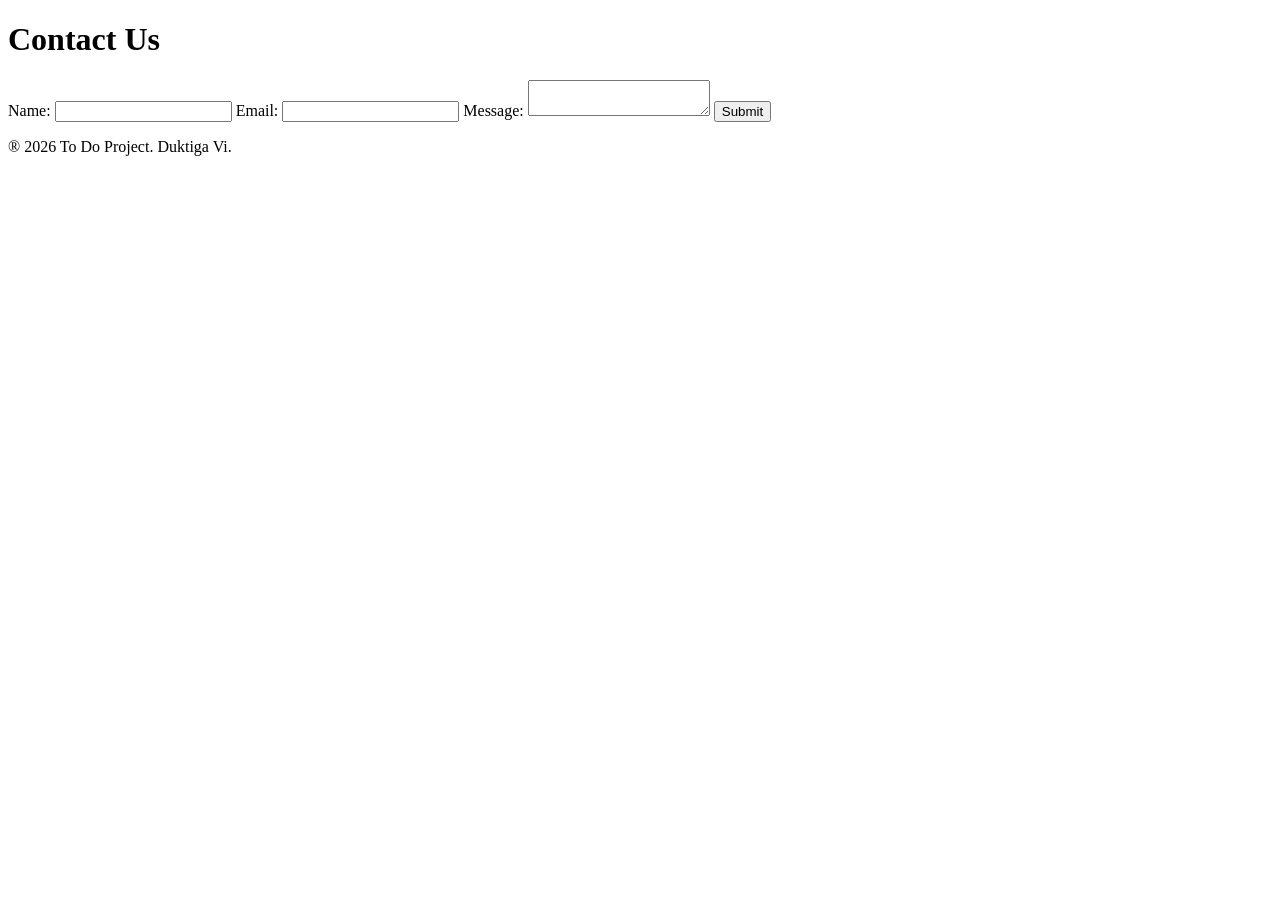
==== To_Do_Project/contact.html @ 3d9b5ce3 "Create contact.html" ====
<!DOCTYPE html>
<html lang="en">

<head>
    <meta charset="UTF-8">
    <title>Contact Us</title>
    <link rel="stylesheet" href="style.css">
</head>

<body>
    <header>
        <h1>Contact Us</h1>
    </header>

    <main>
        <form action="submit_form.php" method="post">
            <label for="name">Name:</label>
            <input type="text" id="name" name="name" required>

            <label for="email">Email:</label>
            <input type="email" id="email" name="email" required>

            <label for="message">Message:</label>
            <textarea id="message" name="message" required></textarea>

            <button type="submit">Submit</button>
        </form>
    </main>

    <footer>
        <p>® 2026 To Do Project. Duktiga Vi.</p>
    </footer>

</html>
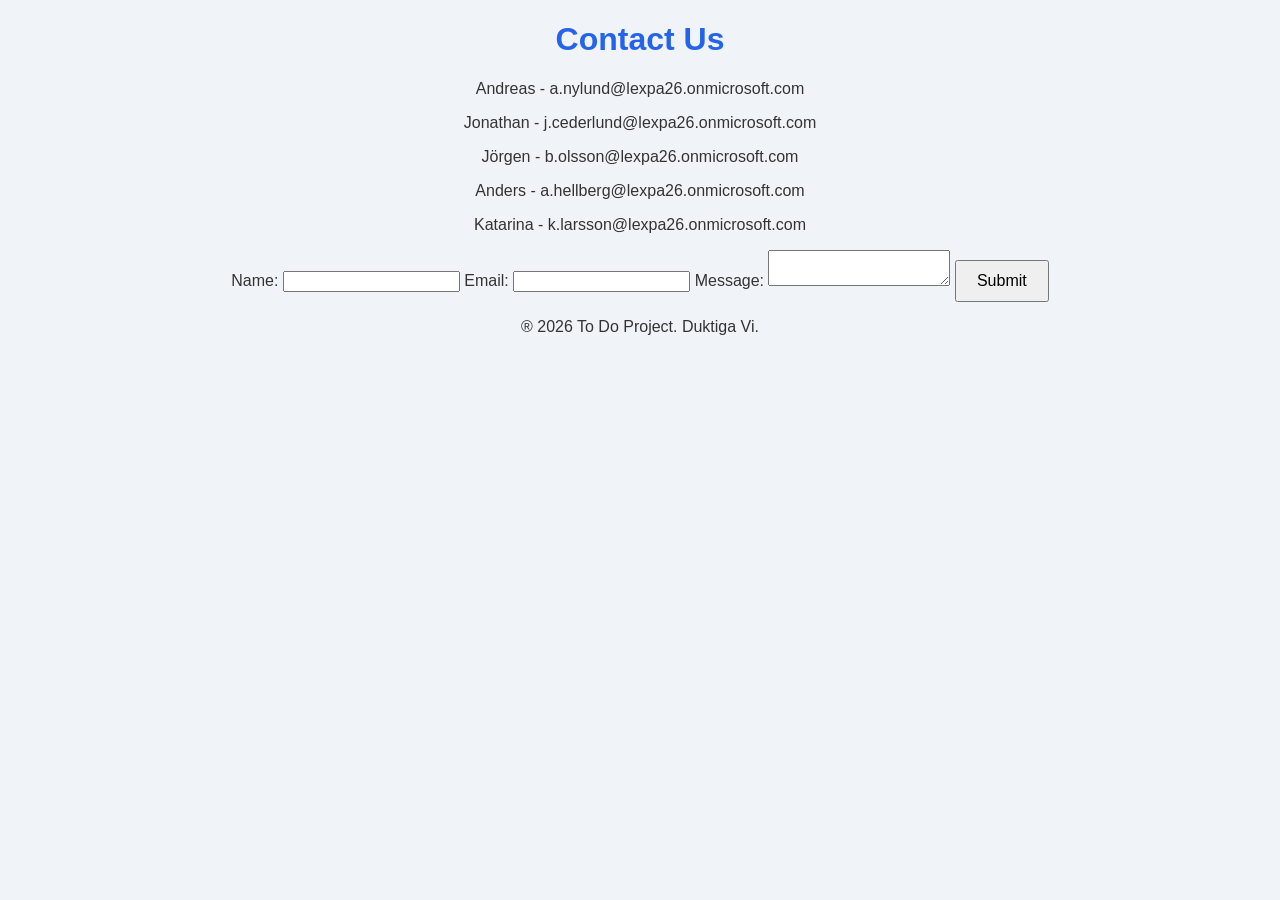
==== commit b0360fc4: "Update contact.html" ====
--- a/To_Do_Project/contact.html
+++ b/To_Do_Project/contact.html
@@ -13,6 +13,12 @@
     </header>
 
     <main>
+        <p>Andreas  - a.nylund@lexpa26.onmicrosoft.com</p>
+        <p>Jonathan - j.cederlund@lexpa26.onmicrosoft.com</p>
+        <p>Jörgen   - b.olsson@lexpa26.onmicrosoft.com</p>
+        <p>Anders   - a.hellberg@lexpa26.onmicrosoft.com</p>
+        <p>Katarina - k.larsson@lexpa26.onmicrosoft.com</p>
+
         <form action="submit_form.php" method="post">
             <label for="name">Name:</label>
             <input type="text" id="name" name="name" required>
--- a/To_Do_Project/style.css
+++ b/To_Do_Project/style.css
@@ -0,0 +1,15 @@
+body {
+ font-family: Arial, sans-serif;
+ text-align: center;
+
+background-color: #f0f4f8; 
+color: #333;
+}
+
+h1 {
+ color: #2563eb;
+}
+button {
+ padding: 10px 20px;
+ font-size: 16px;
+}
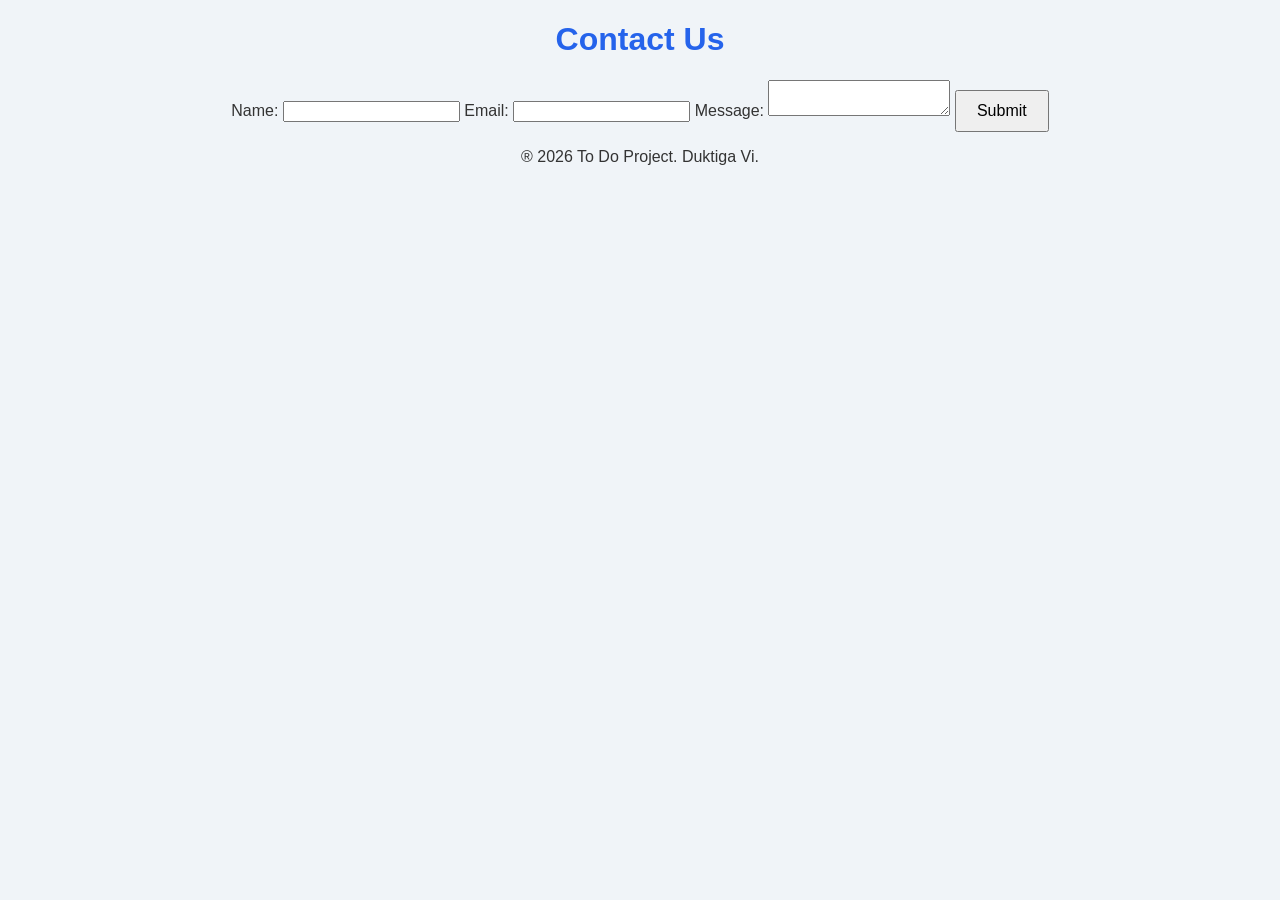
==== commit 1dd3f3e4: "Update contact.html" ====
--- a/To_Do_Project/contact.html
+++ b/To_Do_Project/contact.html
@@ -13,12 +13,6 @@
     </header>
 
     <main>
-        <p>Andreas  - a.nylund@lexpa26.onmicrosoft.com</p>
-        <p>Jonathan - j.cederlund@lexpa26.onmicrosoft.com</p>
-        <p>Jörgen   - b.olsson@lexpa26.onmicrosoft.com</p>
-        <p>Anders   - a.hellberg@lexpa26.onmicrosoft.com</p>
-        <p>Katarina - k.larsson@lexpa26.onmicrosoft.com</p>
-
         <form action="submit_form.php" method="post">
             <label for="name">Name:</label>
             <input type="text" id="name" name="name" required>
@@ -37,4 +31,4 @@
         <p>® 2026 To Do Project. Duktiga Vi.</p>
     </footer>
 
-</html>+</html>
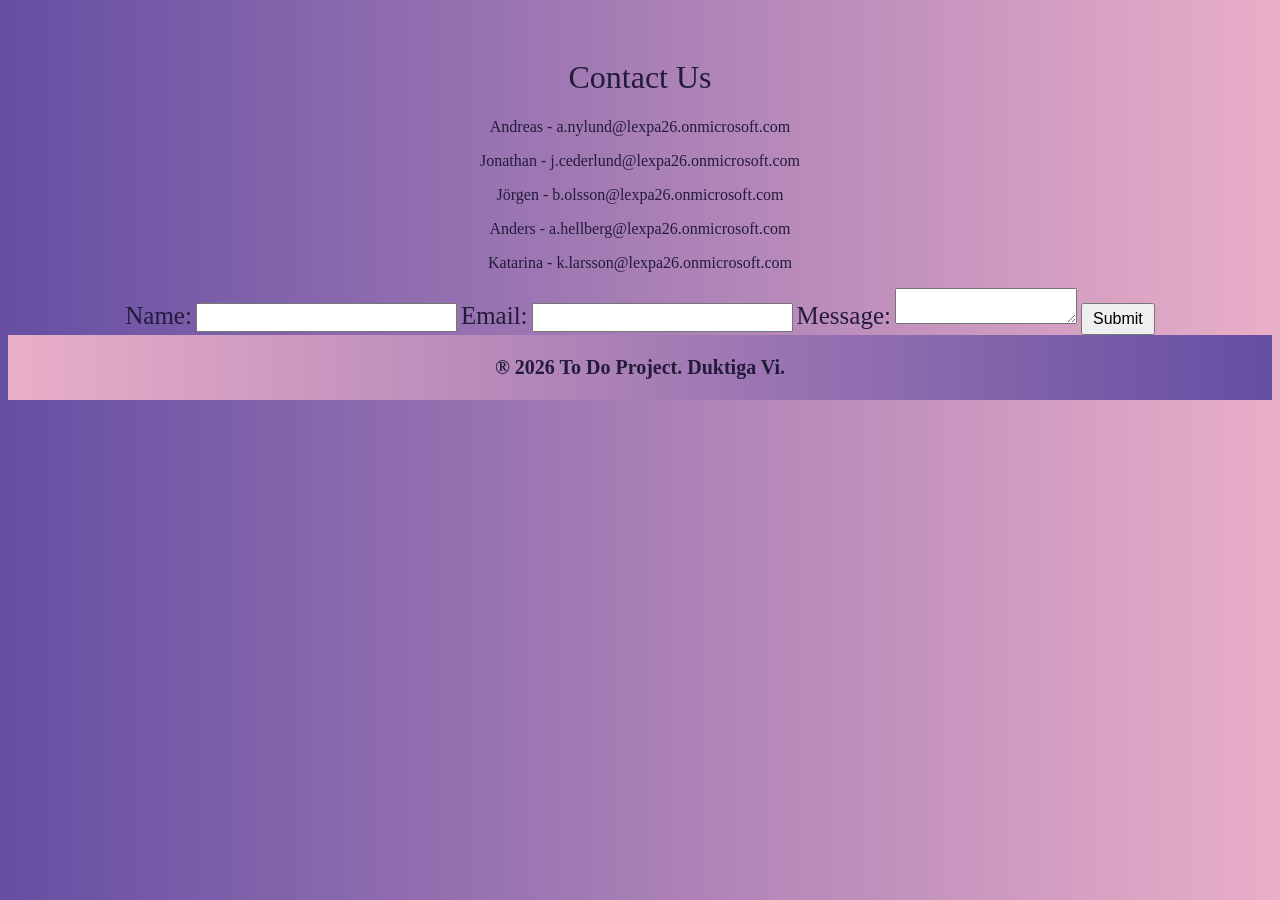
==== commit f320636a: "Update contact.html" ====
--- a/To_Do_Project/contact.html
+++ b/To_Do_Project/contact.html
@@ -11,7 +11,11 @@
     <header>
         <h1>Contact Us</h1>
     </header>
-
+        <p>Andreas  - a.nylund@lexpa26.onmicrosoft.com</p>
+        <p>Jonathan - j.cederlund@lexpa26.onmicrosoft.com</p>
+        <p>Jörgen   - b.olsson@lexpa26.onmicrosoft.com</p>
+        <p>Anders   - a.hellberg@lexpa26.onmicrosoft.com</p>
+        <p>Katarina - k.larsson@lexpa26.onmicrosoft.com</p>
     <main>
         <form action="submit_form.php" method="post">
             <label for="name">Name:</label>
--- a/To_Do_Project/style.css
+++ b/To_Do_Project/style.css
@@ -1,15 +1,55 @@
 body {
- font-family: Arial, sans-serif;
+font-family: Georgia, serif;
  text-align: center;
+background: linear-gradient(to right, #654ea3, #eaafc8);
+color:#241b3b;
+}
 
-background-color: #f0f4f8; 
-color: #333;
+header {
+    padding-top: 30px;
 }
 
 h1 {
- color: #2563eb;
+    font-family: Georgia, serif;
+ color: #241b3b;
+ font-weight: lighter;
 }
+
+h2 {
+    font-family: Georgia, serif;
+    color:#241b3b;
+    font-weight: lighter;
+    font-size: 30px;
+}
+
 button {
- padding: 10px 20px;
+ padding: 5px 10px;
  font-size: 16px;
+}
+
+footer {
+    font-family: Georgia, serif;
+background: linear-gradient(to right, #eaafc8, #654ea3);
+padding: 1px;
+font-weight: bold;
+font-size: 20px;
+}
+
+label {
+    font-family: Georgia, serif;
+    font-size: 25px;
+    color: #241b3b;
+}
+
+input {
+    font-size: 20px;
+    color:#241b3b;
+}
+
+li{
+    font-family: Georgia, serif;
+    font-size: 25px;
+    color:#241b3b;
+    font-style: oblique;
+    padding-bottom: 10px;
 }
